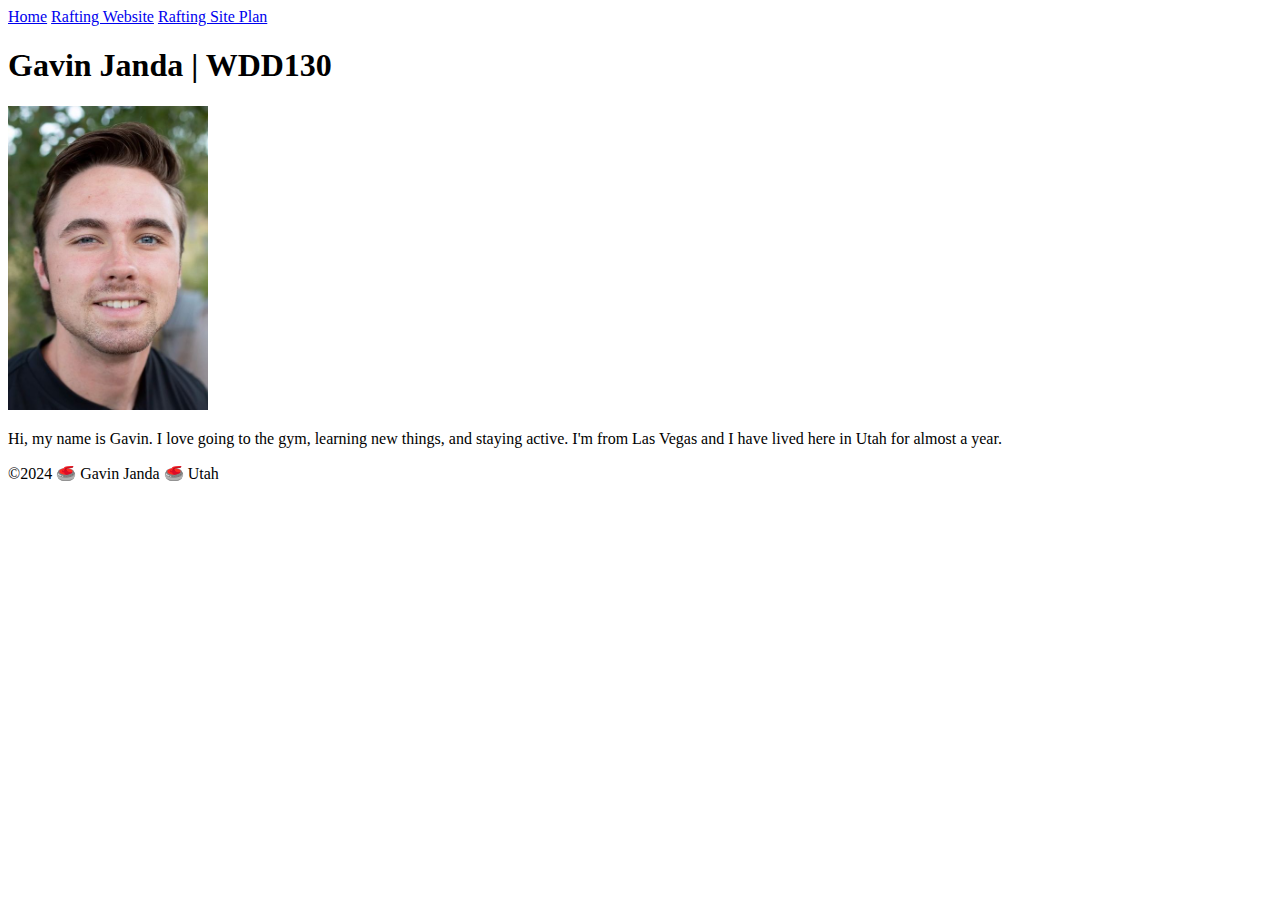
==== index.html @ a2f6816c "first commit" ====
<!DOCTYPE html>
<html lang="en-US">
 <head>
    <meta charset="utf-8">
    <meta name="viewport" content="width=device-width">
    <title>Gavin Janda|WD130</title>
 </head>
 <body>
    <header>
        <nav>
            <a href="#">Home</a>
            <a href="wwr/">Rafting Website</a>
            <a href="wwr/site-plan-rafting.html">Rafting Site Plan</a>
        </nav>
    </header>
    <main>
        <h1>Gavin Janda | WDD130</h1>
        <img src="images/profile.jpg" alt="Gavin Janda" width="200">
        <p>Hi, my name is Gavin. I love going to the gym, learning new things, and staying active. I'm from Las Vegas and I have lived here in Utah for almost a year.</p>
    </main>
    <footer>
        <p>©2024 🥌 Gavin Janda 🥌 Utah</p>
    </footer>
 </body>
</html>
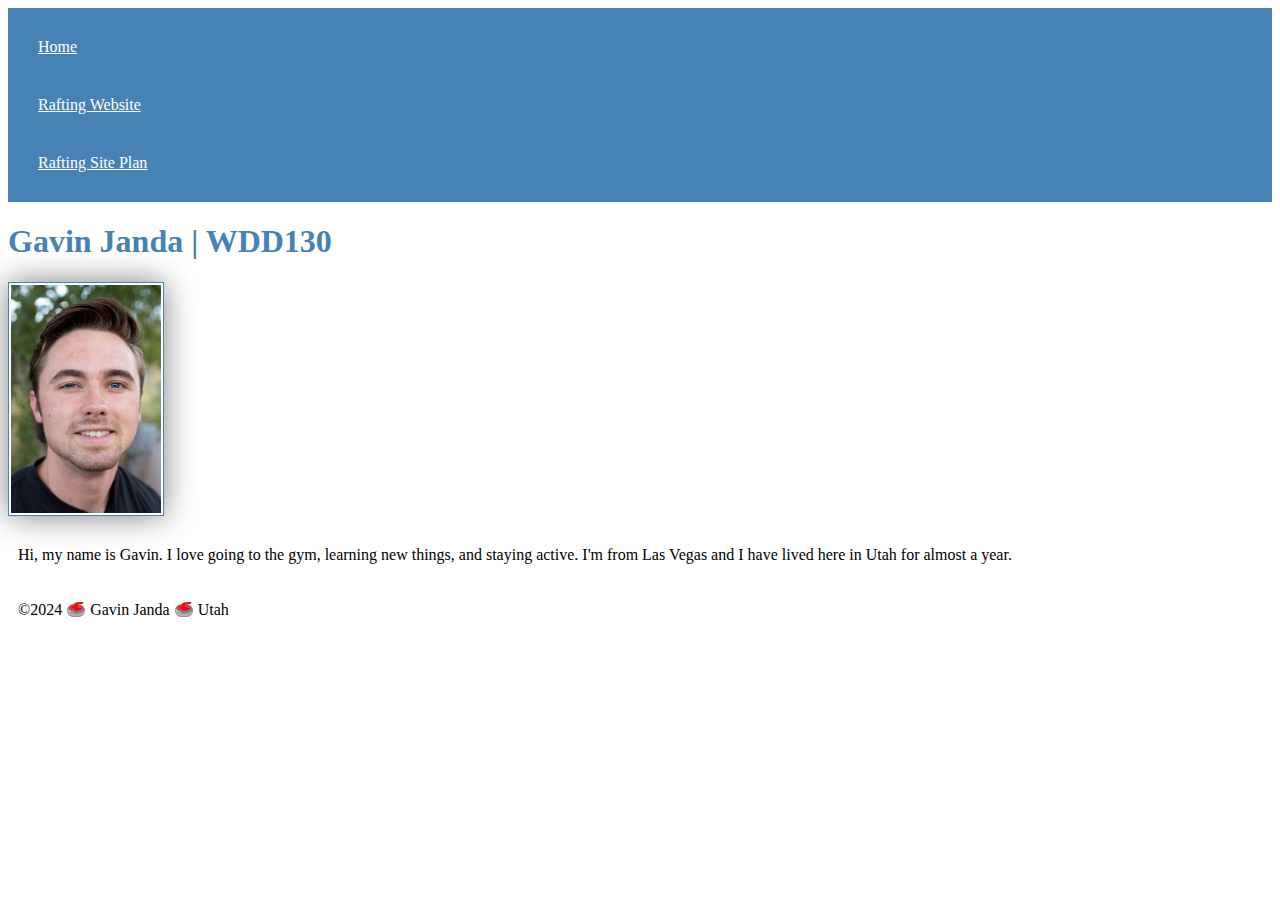
==== commit c0aaef92: "Updated my homepage, created river rafting page, and holy grail assignments" ====
--- a/index.html
+++ b/index.html
@@ -4,6 +4,7 @@
     <meta charset="utf-8">
     <meta name="viewport" content="width=device-width">
     <title>Gavin Janda|WD130</title>
+    <link rel="stylesheet" href="styles/styles.css">
  </head>
  <body>
     <header>
--- a/styles/styles.css
+++ b/styles/styles.css
@@ -0,0 +1,22 @@
+nav {
+    background-color: steelblue;
+    padding: 10px;
+}
+nav a {
+    color: white;
+    display:block;
+    padding: 20px;
+}
+h1{
+    color: steelblue
+}
+img{ 
+    width: 150px;
+    height: auto;
+    border: 1px solid steelblue;
+    padding: 2px;
+    box-shadow: 0 0 30px gray;
+}
+p {
+    padding: 10px;
+}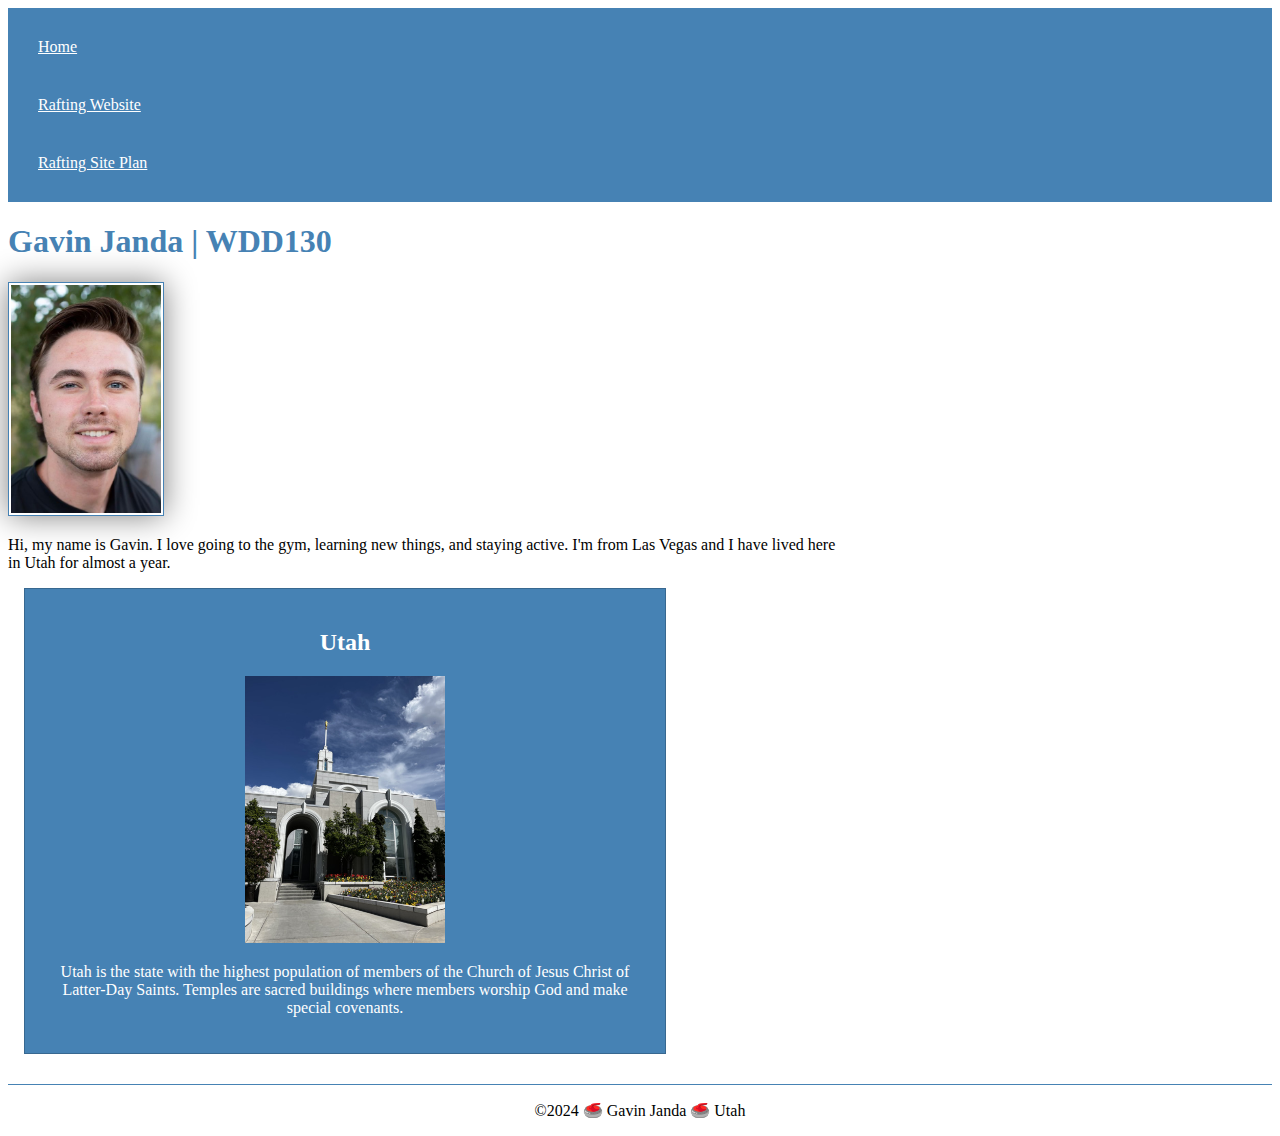
==== commit f1dd77ce: "New updated home page and river rafting assignment" ====
--- a/index.html
+++ b/index.html
@@ -5,6 +5,8 @@
     <meta name="viewport" content="width=device-width">
     <title>Gavin Janda|WD130</title>
     <link rel="stylesheet" href="styles/styles.css">
+    <meta name="description" content="I'm Gavin Janda in the wdd130 course learning coding. This is my first project in efforts to become a full stack developer.">
+    <meta name="author" content="Gavin Janda">
  </head>
  <body>
     <header>
@@ -19,6 +21,11 @@
         <img src="images/profile.jpg" alt="Gavin Janda" width="200">
         <p>Hi, my name is Gavin. I love going to the gym, learning new things, and staying active. I'm from Las Vegas and I have lived here in Utah for almost a year.</p>
     </main>
+    <aside>
+        <h2>Utah</h2>
+        <img src="images/timptemple.jpg" alt="Picture of the new Mt. Timpanogos temple">
+        <p>Utah is the state with the highest population of members of the Church of Jesus Christ of Latter-Day Saints. Temples are sacred buildings where members worship God and make special covenants.</p>
+    </aside>
     <footer>
         <p>©2024 🥌 Gavin Janda 🥌 Utah</p>
     </footer>
--- a/styles/styles.css
+++ b/styles/styles.css
@@ -10,7 +10,7 @@
 h1{
     color: steelblue
 }
-img{ 
+main img{ 
     width: 150px;
     height: auto;
     border: 1px solid steelblue;
@@ -18,5 +18,30 @@
     box-shadow: 0 0 30px gray;
 }
 p {
-    padding: 10px;
+    padding: 0;
+}
+
+main{
+    max-width: 840px;
+}
+
+aside{
+    width: 600px;
+    margin: 1rem; 
+    border: 1px solid rgba(0, 0, 0, 0.2);
+    padding: 20px;
+    background-color: steelblue;
+    color: #ffffff;
+    text-align: center;
+}
+
+aside img{
+    width: 200px;
+    height:auto;
+}
+
+footer{
+    margin-top: 30px;
+    border-top: 1px solid steelblue;
+    text-align: center;
 }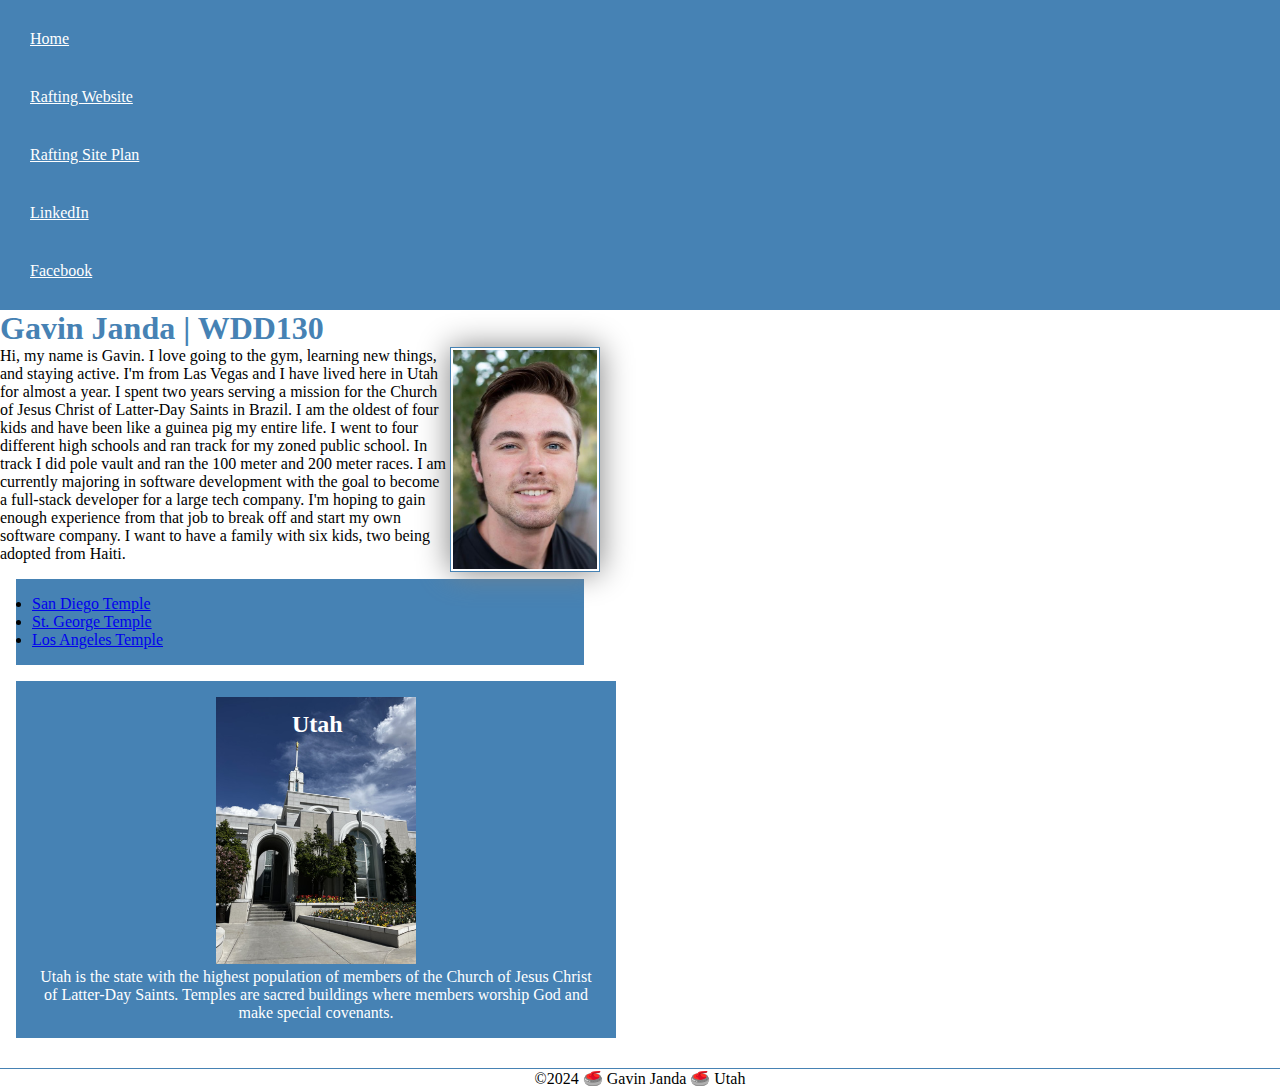
==== commit 6106b0bf: "Updated comments and selectors" ====
--- a/index.html
+++ b/index.html
@@ -3,7 +3,7 @@
  <head>
     <meta charset="utf-8">
     <meta name="viewport" content="width=device-width">
-    <title>Gavin Janda|WD130</title>
+    <title>Gavin Janda|WDD130</title>
     <link rel="stylesheet" href="styles/styles.css">
     <meta name="description" content="I'm Gavin Janda in the wdd130 course learning coding. This is my first project in efforts to become a full stack developer.">
     <meta name="author" content="Gavin Janda">
@@ -14,14 +14,21 @@
             <a href="#">Home</a>
             <a href="wwr/">Rafting Website</a>
             <a href="wwr/site-plan-rafting.html">Rafting Site Plan</a>
+            <a href="www.linkedin.com/in/gavin-janda-3b763a24a">LinkedIn</a>
+            <a href="https://facebook.com">Facebook</a>
         </nav>
     </header>
     <main>
         <h1>Gavin Janda | WDD130</h1>
         <img src="images/profile.jpg" alt="Gavin Janda" width="200">
-        <p>Hi, my name is Gavin. I love going to the gym, learning new things, and staying active. I'm from Las Vegas and I have lived here in Utah for almost a year.</p>
+        <p>Hi, my name is Gavin. I love going to the gym, learning new things, and staying active. I'm from Las Vegas and I have lived here in Utah for almost a year. I spent two years serving a mission for the Church of Jesus Christ of Latter-Day Saints in Brazil. I am the oldest of four kids and have been like a guinea pig my entire life. I went to four different high schools and ran track for my zoned public school. In track I did pole vault and ran the 100 meter and 200 meter races. I am currently majoring in software development with the goal to become a full-stack developer for a large tech company. I'm hoping to gain enough experience from that job to break off and start my own software company. I want to have a family with six kids, two being adopted from Haiti.</p>
+        <ul class="box">
+            <li><a href="https://newsroom.churchofjesuschrist.org/article/san-diego-california-temple">San Diego Temple</a></li>
+            <li><a href="https://newsroom.churchofjesuschrist.org/article/st-george-utah-temple">St. George Temple</a></li>
+            <li><a href="https://newsroom.churchofjesuschrist.org/article/los-angeles-california-temple">Los Angeles Temple</a></li>
+        </ul>
     </main>
-    <aside>
+    <aside class="box">
         <h2>Utah</h2>
         <img src="images/timptemple.jpg" alt="Picture of the new Mt. Timpanogos temple">
         <p>Utah is the state with the highest population of members of the Church of Jesus Christ of Latter-Day Saints. Temples are sacred buildings where members worship God and make special covenants.</p>
@@ -30,4 +37,5 @@
         <p>©2024 🥌 Gavin Janda 🥌 Utah</p>
     </footer>
  </body>
+ <!-- 5/08/2024 -->
 </html>--- a/styles/styles.css
+++ b/styles/styles.css
@@ -1,3 +1,9 @@
+* {
+    margin: 0;
+    padding: 0;
+    box-sizing:border-box;
+}
+
 nav {
     background-color: steelblue;
     padding: 10px;
@@ -16,23 +22,23 @@
     border: 1px solid steelblue;
     padding: 2px;
     box-shadow: 0 0 30px gray;
+    float: right;
 }
 p {
     padding: 0;
 }
 
 main{
-    max-width: 840px;
+    max-width: 600px;
 }
 
 aside{
-    width: 600px;
-    margin: 1rem; 
+    width: 600px; 
     border: 1px solid rgba(0, 0, 0, 0.2);
     padding: 20px;
-    background-color: steelblue;
     color: #ffffff;
     text-align: center;
+    position: relative;
 }
 
 aside img{
@@ -40,8 +46,23 @@
     height:auto;
 }
 
+aside h2 {
+    position: absolute;
+    top: 30px;
+    left: 276px;
+}
+
 footer{
     margin-top: 30px;
     border-top: 1px solid steelblue;
     text-align: center;
+}
+
+/* Class Selectors */
+
+.box {
+    margin: 1rem;
+    border: 1px;
+    padding: 1rem;
+    background-color: steelblue;
 }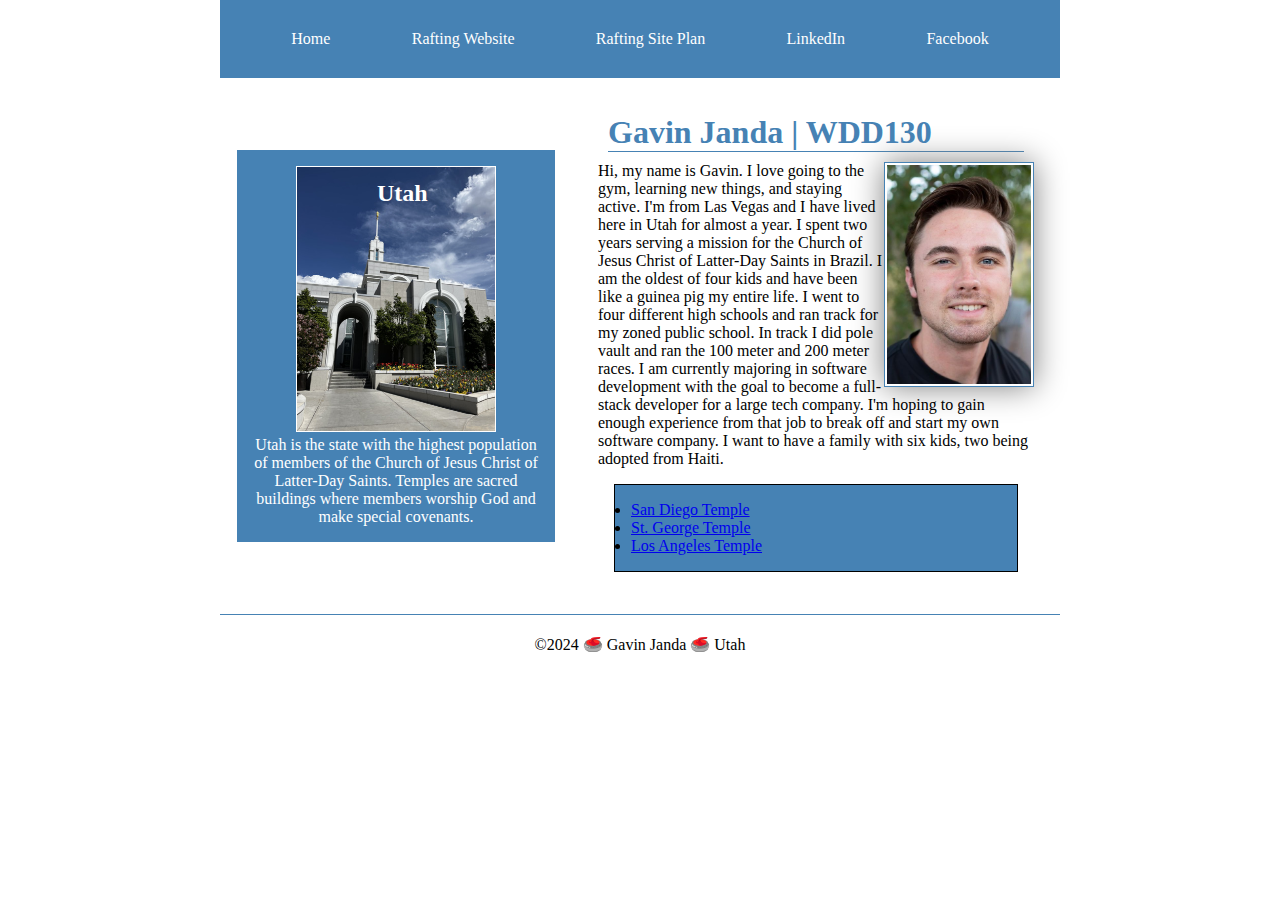
==== commit f3977d22: "grid practice" ====
--- a/index.html
+++ b/index.html
@@ -3,7 +3,7 @@
  <head>
     <meta charset="utf-8">
     <meta name="viewport" content="width=device-width">
-    <title>Gavin Janda|WDD130</title>
+    <title>Gavin Janda | WDD 130</title>
     <link rel="stylesheet" href="styles/styles.css">
     <meta name="description" content="I'm Gavin Janda in the wdd130 course learning coding. This is my first project in efforts to become a full stack developer.">
     <meta name="author" content="Gavin Janda">
@@ -18,14 +18,15 @@
             <a href="https://facebook.com">Facebook</a>
         </nav>
     </header>
+    <div class="grid">
     <main>
         <h1>Gavin Janda | WDD130</h1>
         <img src="images/profile.jpg" alt="Gavin Janda" width="200">
         <p>Hi, my name is Gavin. I love going to the gym, learning new things, and staying active. I'm from Las Vegas and I have lived here in Utah for almost a year. I spent two years serving a mission for the Church of Jesus Christ of Latter-Day Saints in Brazil. I am the oldest of four kids and have been like a guinea pig my entire life. I went to four different high schools and ran track for my zoned public school. In track I did pole vault and ran the 100 meter and 200 meter races. I am currently majoring in software development with the goal to become a full-stack developer for a large tech company. I'm hoping to gain enough experience from that job to break off and start my own software company. I want to have a family with six kids, two being adopted from Haiti.</p>
         <ul class="box">
-            <li><a href="https://newsroom.churchofjesuschrist.org/article/san-diego-california-temple">San Diego Temple</a></li>
-            <li><a href="https://newsroom.churchofjesuschrist.org/article/st-george-utah-temple">St. George Temple</a></li>
-            <li><a href="https://newsroom.churchofjesuschrist.org/article/los-angeles-california-temple">Los Angeles Temple</a></li>
+            <li class="temples"><a href="https://newsroom.churchofjesuschrist.org/article/san-diego-california-temple">San Diego Temple</a></li>
+            <li class="temples"><a href="https://newsroom.churchofjesuschrist.org/article/st-george-utah-temple">St. George Temple</a></li>
+            <li class="temples"><a href="https://newsroom.churchofjesuschrist.org/article/los-angeles-california-temple">Los Angeles Temple</a></li>
         </ul>
     </main>
     <aside class="box">
@@ -33,6 +34,7 @@
         <img src="images/timptemple.jpg" alt="Picture of the new Mt. Timpanogos temple">
         <p>Utah is the state with the highest population of members of the Church of Jesus Christ of Latter-Day Saints. Temples are sacred buildings where members worship God and make special covenants.</p>
     </aside>
+    </div>
     <footer>
         <p>©2024 🥌 Gavin Janda 🥌 Utah</p>
     </footer>
--- a/styles/styles.css
+++ b/styles/styles.css
@@ -7,14 +7,20 @@
 nav {
     background-color: steelblue;
     padding: 10px;
+    display: flex;
+    justify-content: space-evenly;
+    align-content: center;
 }
 nav a {
     color: white;
     display:block;
     padding: 20px;
+    text-decoration: none;
 }
 h1{
-    color: steelblue
+    color: steelblue;
+    border-bottom: 1px solid steelblue;
+    margin: 10px;
 }
 main img{ 
     width: 150px;
@@ -30,10 +36,12 @@
 
 main{
     max-width: 600px;
+    padding: 10px;
 }
 
 aside{
     width: 600px; 
+    height: auto;
     border: 1px solid rgba(0, 0, 0, 0.2);
     padding: 20px;
     color: #ffffff;
@@ -44,17 +52,19 @@
 aside img{
     width: 200px;
     height:auto;
+    border: 1px solid;
 }
 
 aside h2 {
     position: absolute;
     top: 30px;
-    left: 276px;
+    left: 140px;
 }
 
 footer{
     margin-top: 30px;
     border-top: 1px solid steelblue;
+    padding: 20px;
     text-align: center;
 }
 
@@ -65,4 +75,27 @@
     border: 1px;
     padding: 1rem;
     background-color: steelblue;
+    border: 1px solid;
+}
+
+header, .grid, footer {
+    max-width: 840px;
+    margin: 0 auto;
+}
+
+.grid {
+    display: grid;
+    align-items: center;
+}
+
+main {
+    grid-column: 2;
+    margin: 1rem;
+}
+
+aside{
+    width: 20rem;
+    position: relative;
+    grid-row: 1/2;
+    grid-column: 1;
 }